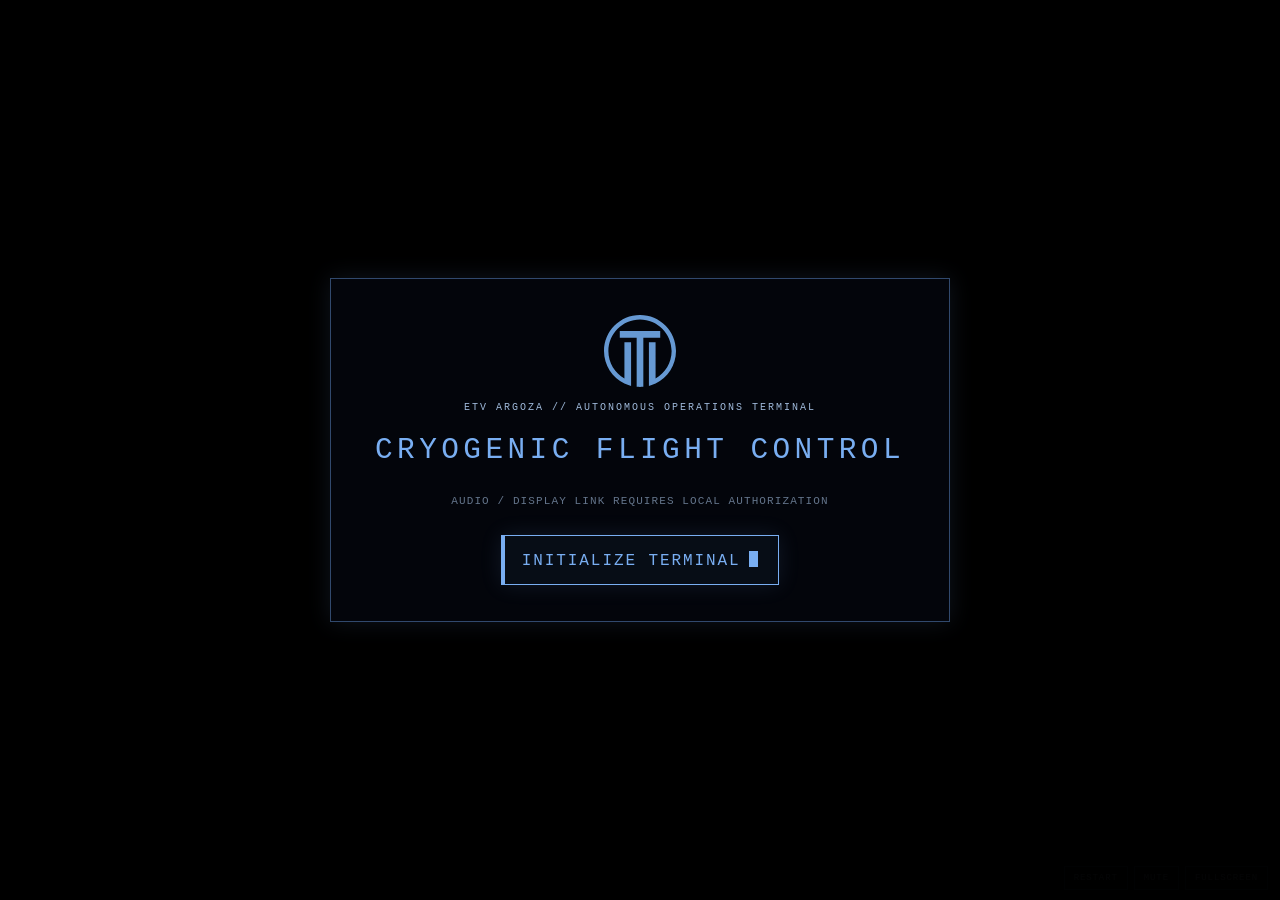
==== cryo/index.html @ c67bf039 "Add files via upload" ====
<!doctype html>
<html lang="en">
<head>
  <meta charset="utf-8">
  <meta name="viewport" content="width=device-width,initial-scale=1,viewport-fit=cover">
  <meta name="theme-color" content="#04060c">
  <title>ETV Argoza // Autonomous Directive</title>
  <link rel="stylesheet" href="styles.css">
</head>
<body>
  <main id="cinematic" aria-label="ETV Argoza autonomous ship terminal">
    <section id="rotatePrompt" aria-live="polite">
      <div class="rotate-symbol" aria-hidden="true">[ ↻ ]</div>
      <p>ORIENTATION FAULT</p>
      <strong>ROTATE DEVICE TO LANDSCAPE</strong>
    </section>

    <section id="initialize" class="overlay">
      <div class="init-frame">
        <img src="../assets/img/ellison-tanaka-logo.svg" alt="" aria-hidden="true">
        <p class="system-label">ETV ARGOZA // AUTONOMOUS OPERATIONS TERMINAL</p>
        <h1>CRYOGENIC FLIGHT CONTROL</h1>
        <p class="init-status">AUDIO / DISPLAY LINK REQUIRES LOCAL AUTHORIZATION</p>
        <button id="startButton" type="button">INITIALIZE TERMINAL<span class="button-cursor" aria-hidden="true"></span></button>
      </div>
    </section>

    <section id="terminal" class="terminal is-dormant" aria-live="polite" aria-atomic="false">
      <div class="scanlines" aria-hidden="true"></div>
      <div class="noise" aria-hidden="true"></div>
      <div class="sweep" aria-hidden="true"></div>
      <div class="glitch-bar" aria-hidden="true"></div>

      <header class="terminal-header" aria-hidden="true">
        <div>
          <b>ETV ARGOZA</b>
          <span>AUTONOMOUS FLIGHT SYSTEM</span>
        </div>
        <div class="header-center">ETCS // NAV–CRYO LINK</div>
        <div class="header-right">
          <span id="shipClock">--:--:--</span>
          <i>LINK STABLE</i>
        </div>
      </header>

      <div class="terminal-body">
        <aside class="diagnostics" aria-hidden="true">
          <div class="diag-section">
            <span>CORE</span><b>1332 K</b>
            <span>EXT</span><b>−179.6 C</b>
          </div>
          <div class="diag-section">
            <span>PWR BUS</span><div class="meter"><i style="width:84%"></i></div>
            <span>LIFE SUP</span><div class="meter"><i style="width:91%"></i></div>
            <span>CRYO</span><div class="meter"><i style="width:76%"></i></div>
          </div>
          <div class="diag-section diagnostic-code">NAV 07A<br>FLT 003<br>COM PRI<br>CRY 007</div>
        </aside>

        <section id="output" class="output" aria-label="Ship computer output"></section>
      </div>

      <footer class="terminal-footer" aria-hidden="true">
        <span>SYS VER 6.7.1</span>
        <span id="footerState">AUTONOMOUS STANDBY</span>
        <span>30 AUG 2122</span>
      </footer>
    </section>

    <nav id="controls" aria-label="Playback controls">
      <button id="restartButton" type="button">RESTART</button>
      <button id="muteButton" type="button" aria-pressed="false">MUTE</button>
      <button id="fullscreenButton" type="button">FULLSCREEN</button>
    </nav>
  </main>
  <script src="script.js"></script>
</body>
</html>
---- cryo/styles.css ----
:root {
  /* Exact ETV Argoza tokens from css/themes/argoza.css. */
  --bg: #04060c;
  --panel: #090e18;
  --panel2: #101c2e;
  --line: #31496d;
  --accent: #79aef2;
  --accent-soft: #9fb9da;
  --text: #e3ecf8;
  --shadow: 0 0 22px rgba(121, 174, 242, .12);
  --black: #000;
}

* { box-sizing: border-box; }
html, body { width: 100%; height: 100%; margin: 0; overflow: hidden; background: #000; }
body { color: var(--text); font-family: "Courier New", ui-monospace, monospace; }
button { font: inherit; }

#cinematic {
  position: fixed;
  inset: 0;
  display: grid;
  place-items: center;
  background: #000;
  isolation: isolate;
}

.terminal {
  position: relative;
  width: min(100vw, 177.7778vh);
  height: min(100vh, 56.25vw);
  min-width: 740px;
  min-height: 416px;
  overflow: hidden;
  display: grid;
  grid-template-rows: auto 1fr auto;
  color: var(--text);
  background:
    radial-gradient(ellipse at 54% 42%, rgba(121, 174, 242, .095), transparent 48%),
    linear-gradient(120deg, rgba(16, 28, 46, .48), rgba(4, 6, 12, .94) 34%, #02040a 100%);
  border: 1px solid #17253a;
  box-shadow: inset 0 0 100px rgba(0, 0, 0, .76), 0 0 50px rgba(121, 174, 242, .06);
  text-shadow: 0 0 4px rgba(121, 174, 242, .42);
  transition: opacity 2.2s ease, filter 2.2s ease;
}

.terminal.is-dormant { opacity: .06; filter: brightness(.22); }
.terminal.blackout { opacity: 0; filter: brightness(0); }
.terminal.flash { animation: terminalFlash .22s steps(2, end); }
.terminal.glitching .glitch-bar { animation: glitchPass .18s steps(3, end); }

.terminal-header,
.terminal-footer {
  position: relative;
  z-index: 4;
  display: grid;
  align-items: center;
  border-color: var(--line);
  color: var(--accent-soft);
  background: rgba(9, 14, 24, .88);
  letter-spacing: .12em;
}

.terminal-header {
  grid-template-columns: 1fr auto 1fr;
  min-height: 64px;
  padding: 10px 20px;
  border-bottom: 1px solid var(--line);
  font-size: clamp(8px, .82vw, 13px);
}

.terminal-header div:first-child { display: grid; gap: 4px; }
.terminal-header b { color: var(--accent); font-size: 1.35em; letter-spacing: .17em; }
.header-center { padding: 8px 20px; border-inline: 1px solid var(--line); opacity: .7; }
.header-right { display: grid; justify-items: end; gap: 4px; }
.header-right i { color: var(--accent); font-style: normal; font-size: .84em; }

.terminal-body { position: relative; z-index: 3; display: grid; grid-template-columns: 152px 1fr; min-height: 0; }

.diagnostics {
  display: grid;
  align-content: start;
  gap: 13px;
  padding: 18px 15px;
  border-right: 1px solid var(--line);
  color: var(--accent-soft);
  background: rgba(9, 14, 24, .55);
  font-size: clamp(8px, .72vw, 11px);
  letter-spacing: .08em;
}

.diag-section { display: grid; grid-template-columns: 1fr auto; gap: 6px 8px; padding-bottom: 13px; border-bottom: 1px solid rgba(49, 73, 109, .7); }
.diag-section b { color: var(--accent); font-weight: normal; }
.diagnostic-code { grid-template-columns: 1fr; line-height: 1.75; color: rgba(159, 185, 218, .62); }
.meter { width: 58px; height: 6px; padding: 1px; border: 1px solid var(--line); }
.meter i { display: block; height: 100%; background: var(--accent); box-shadow: 0 0 7px rgba(121, 174, 242, .45); }

.output {
  min-height: 0;
  overflow: hidden;
  padding: clamp(18px, 2.25vw, 38px) clamp(24px, 3.8vw, 66px);
  font-size: clamp(12px, 1.16vw, 20px);
  line-height: 1.34;
  letter-spacing: .035em;
}

.line { min-height: 1.34em; white-space: pre-wrap; }
.line + .line { margin-top: .06em; }
.line.blank { height: .72em; }
.line.dim { color: var(--accent-soft); opacity: .76; }
.line.accent { color: var(--accent); }
.line.alert { color: var(--accent); letter-spacing: .11em; font-size: 1.12em; }
.line.critical { color: var(--text); letter-spacing: .085em; text-shadow: 0 0 5px rgba(227, 236, 248, .6), 0 0 13px rgba(121, 174, 242, .32); }
.line.person-name { margin-top: .46em; color: var(--accent); letter-spacing: .08em; }
.line.person-role { color: var(--accent-soft); font-size: .88em; }

.cursor {
  display: inline-block;
  width: .62em;
  height: 1.05em;
  margin-left: .08em;
  vertical-align: -.13em;
  background: var(--accent);
  box-shadow: 0 0 8px rgba(121, 174, 242, .62);
  animation: cursorBlink .82s steps(1, end) infinite;
}

.countdown-block { margin-top: 1em; padding: 18px 20px; border-block: 1px solid var(--line); background: rgba(16, 28, 46, .33); }
.countdown-label { color: var(--accent-soft); letter-spacing: .16em; font-size: .88em; }
.countdown-value { min-height: 1.4em; margin-top: .35em; color: var(--text); font-size: 1.68em; letter-spacing: .06em; text-shadow: 0 0 6px rgba(227, 236, 248, .6), 0 0 15px rgba(121, 174, 242, .32); }
.count-field { display: inline-block; }
.count-separator { color: var(--line); padding-inline: .25em; }

.sting {
  display: grid;
  place-items: center;
  min-height: 100%;
  text-align: center;
}
.sting img { width: clamp(56px, 7vw, 112px); filter: invert(72%) sepia(25%) saturate(1112%) hue-rotate(178deg) brightness(102%); opacity: .72; }
.sting p { margin: 1.5em 0 0; color: var(--accent-soft); font-size: 1.12em; letter-spacing: .22em; }

.terminal-footer {
  grid-template-columns: 1fr 1fr 1fr;
  min-height: 34px;
  padding: 7px 20px;
  border-top: 1px solid var(--line);
  font-size: clamp(7px, .67vw, 10px);
}
.terminal-footer span:nth-child(2) { text-align: center; color: var(--accent); }
.terminal-footer span:last-child { text-align: right; }

.overlay {
  position: fixed;
  inset: 0;
  z-index: 30;
  display: grid;
  place-items: center;
  background: rgba(0, 0, 0, .86);
  transition: opacity .7s ease, visibility .7s;
}
.overlay.hidden { opacity: 0; visibility: hidden; pointer-events: none; }
.init-frame { width: min(620px, 88vw); padding: 36px; border: 1px solid var(--line); background: rgba(4, 6, 12, .94); text-align: center; box-shadow: var(--shadow); }
.init-frame img { width: 72px; filter: invert(72%) sepia(25%) saturate(1112%) hue-rotate(178deg) brightness(102%); opacity: .82; }
.system-label { color: var(--accent-soft); font-size: 10px; letter-spacing: .2em; }
.init-frame h1 { margin: 20px 0 8px; color: var(--accent); font-size: clamp(18px, 2.3vw, 30px); font-weight: normal; letter-spacing: .15em; }
.init-status { margin: 28px 0; color: rgba(159, 185, 218, .62); font-size: 11px; letter-spacing: .1em; }
.init-frame button {
  min-height: 50px;
  padding: 12px 20px;
  border: 1px solid var(--accent);
  color: var(--accent);
  background: rgba(9, 14, 24, .88);
  letter-spacing: .12em;
  cursor: pointer;
  box-shadow: inset 3px 0 var(--accent), var(--shadow);
}
.init-frame button:hover, .init-frame button:focus-visible { color: var(--bg); background: var(--accent); outline: none; }
.button-cursor { display: inline-block; width: .55em; height: 1em; margin-left: .55em; vertical-align: -.15em; background: currentColor; animation: cursorBlink .82s steps(1, end) infinite; }

#controls { position: fixed; right: max(12px, env(safe-area-inset-right)); bottom: max(10px, env(safe-area-inset-bottom)); z-index: 20; display: flex; gap: 6px; opacity: .18; transition: opacity .25s; }
#controls:hover, #controls:focus-within { opacity: .82; }
#controls button { padding: 6px 9px; border: 1px solid var(--line); color: var(--accent-soft); background: rgba(4, 6, 12, .82); font-size: 9px; letter-spacing: .1em; cursor: pointer; }

#rotatePrompt { display: none; }

.scanlines, .noise, .sweep, .glitch-bar { position: absolute; inset: 0; z-index: 8; pointer-events: none; }
.scanlines { background: repeating-linear-gradient(to bottom, rgba(255,255,255,.024) 0 1px, rgba(0,0,0,.14) 2px 4px); mix-blend-mode: screen; opacity: .5; }
.noise { z-index: 7; opacity: .028; background: radial-gradient(circle, rgba(255,255,255,.8) 0 1px, transparent 1px); background-size: 5px 5px; animation: noiseShift .22s steps(2, end) infinite; }
.sweep { z-index: 6; top: -18%; height: 12%; background: linear-gradient(transparent, rgba(121,174,242,.035), transparent); animation: sweep 8s linear infinite; }
.glitch-bar { inset: auto 0 40%; height: 1.5%; opacity: 0; background: rgba(121,174,242,.14); box-shadow: 0 0 12px rgba(121,174,242,.34); }

@keyframes cursorBlink { 0%, 48% { opacity: 1; } 49%, 100% { opacity: 0; } }
@keyframes noiseShift { 0% { transform: translate(0); } 33% { transform: translate(1px,-1px); } 66% { transform: translate(-1px,1px); } }
@keyframes sweep { from { transform: translateY(-20vh); } to { transform: translateY(130vh); } }
@keyframes terminalFlash { 0%,100% { filter: brightness(1); } 45% { filter: brightness(1.45); } }
@keyframes glitchPass { 0% { opacity: 0; transform: translateY(-20vh) skewX(0); } 35% { opacity: .8; transform: translateY(18vh) skewX(8deg); } 70% { opacity: .45; transform: translateY(-9vh) skewX(-6deg); } 100% { opacity: 0; transform: translateY(26vh); } }

@media (orientation: portrait) and (max-width: 900px) {
  #rotatePrompt { position: fixed; inset: 0; z-index: 100; display: grid; place-content: center; gap: 10px; padding: 32px; background: var(--bg); color: var(--accent-soft); text-align: center; letter-spacing: .12em; }
  #rotatePrompt p { margin: 0; color: var(--accent); }
  #rotatePrompt strong { font-size: 12px; font-weight: normal; }
  .rotate-symbol { margin-bottom: 16px; color: var(--accent); font-size: 36px; }
}

@media (max-height: 540px) {
  .terminal { min-width: 0; min-height: 0; width: 100vw; height: 100vh; }
  .terminal-header { min-height: 44px; padding-block: 6px; }
  .terminal-footer { min-height: 25px; padding-block: 4px; }
  .terminal-body { grid-template-columns: 112px 1fr; }
  .diagnostics { padding: 10px; gap: 8px; }
  .diag-section { padding-bottom: 8px; }
  .output { padding-block: 12px; font-size: clamp(10px, 2.15vh, 15px); line-height: 1.24; }
  .line { min-height: 1.24em; }
  .countdown-block { padding-block: 10px; }
}

@media (prefers-reduced-motion: reduce) {
  .noise, .sweep { animation: none; }
}
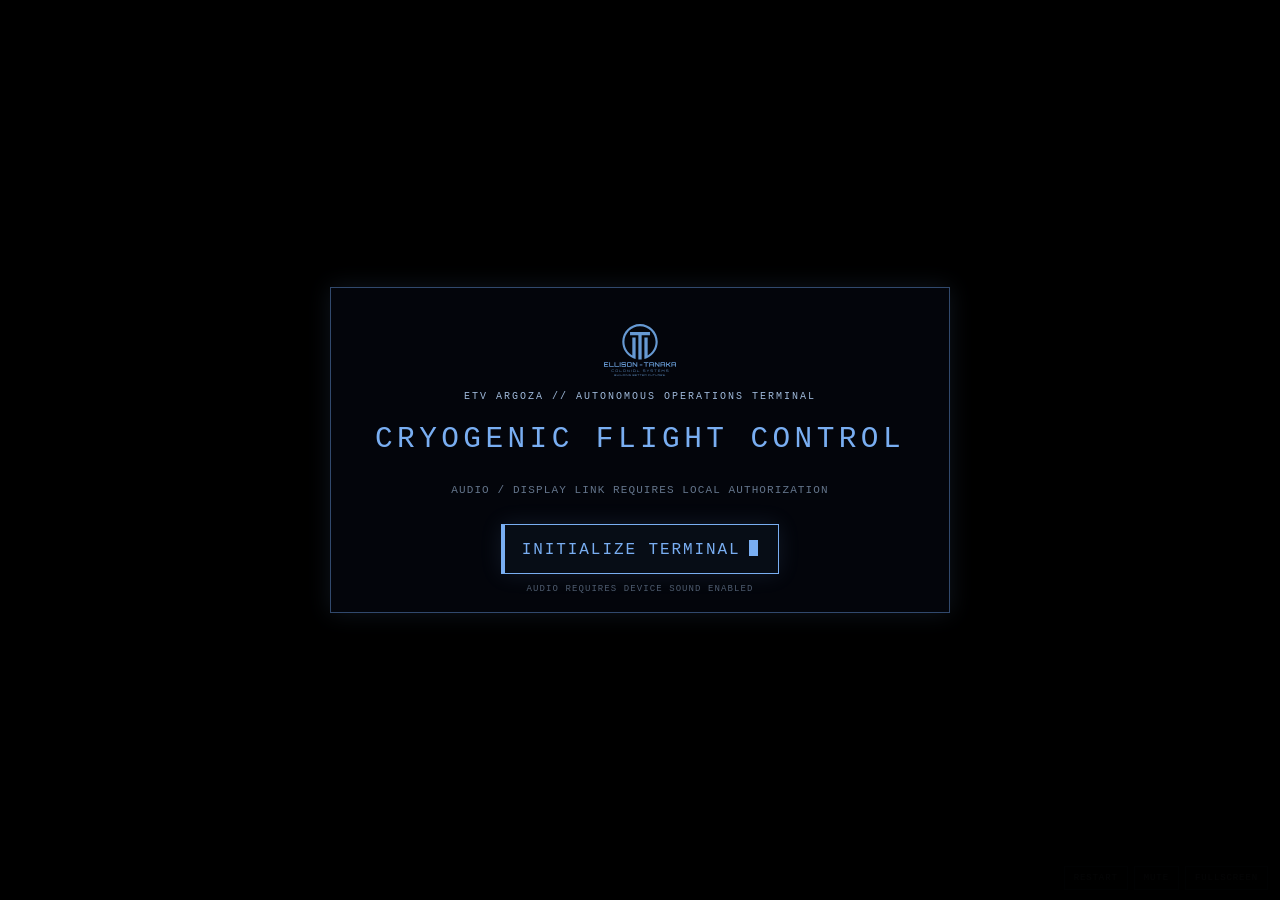
==== commit 0f274826: "Initial ETOS Upload" ====
--- a/cryo/index.html
+++ b/cryo/index.html
@@ -17,11 +17,12 @@
 
     <section id="initialize" class="overlay">
       <div class="init-frame">
-        <img src="../assets/img/ellison-tanaka-logo.svg" alt="" aria-hidden="true">
+        <img src="assets/img/ellison-tanaka-logo.svg" alt="" aria-hidden="true">
         <p class="system-label">ETV ARGOZA // AUTONOMOUS OPERATIONS TERMINAL</p>
         <h1>CRYOGENIC FLIGHT CONTROL</h1>
         <p class="init-status">AUDIO / DISPLAY LINK REQUIRES LOCAL AUTHORIZATION</p>
         <button id="startButton" type="button">INITIALIZE TERMINAL<span class="button-cursor" aria-hidden="true"></span></button>
+        <p class="audio-note">AUDIO REQUIRES DEVICE SOUND ENABLED</p>
       </div>
     </section>
 
--- a/cryo/styles.css
+++ b/cryo/styles.css
@@ -13,6 +13,13 @@
 
 * { box-sizing: border-box; }
 html, body { width: 100%; height: 100%; margin: 0; overflow: hidden; background: #000; }
+html,
+body,
+#cinematic,
+.terminal {
+  -webkit-text-size-adjust: none;
+  text-size-adjust: none;
+}
 body { color: var(--text); font-family: "Courier New", ui-monospace, monospace; }
 button { font: inherit; }
 
@@ -24,6 +31,18 @@
   background: #000;
   isolation: isolate;
 }
+
+#cinematic.mobile-locked { place-items: stretch; }
+#cinematic.mobile-locked .terminal {
+  width: 100%;
+  height: 100%;
+  min-width: 0;
+  min-height: 0;
+  max-width: none;
+  max-height: none;
+}
+#cinematic.mobile-locked .terminal-body { min-height: 0; overflow: hidden; }
+#cinematic.mobile-locked .output { height: 100%; max-height: 100%; }
 
 .terminal {
   position: relative;
@@ -104,6 +123,13 @@
   letter-spacing: .035em;
 }
 
+.output.personnel-screen {
+  display: flex;
+  flex-direction: column;
+  justify-content: center;
+  padding-bottom: clamp(30px, 7vh, 72px);
+}
+
 .line { min-height: 1.34em; white-space: pre-wrap; }
 .line + .line { margin-top: .06em; }
 .line.blank { height: .72em; }
@@ -165,6 +191,7 @@
 .system-label { color: var(--accent-soft); font-size: 10px; letter-spacing: .2em; }
 .init-frame h1 { margin: 20px 0 8px; color: var(--accent); font-size: clamp(18px, 2.3vw, 30px); font-weight: normal; letter-spacing: .15em; }
 .init-status { margin: 28px 0; color: rgba(159, 185, 218, .62); font-size: 11px; letter-spacing: .1em; }
+.audio-note { margin: 10px 0 -18px; color: var(--accent-soft); opacity: .48; font-size: 9px; letter-spacing: .12em; }
 .init-frame button {
   min-height: 50px;
   padding: 12px 20px;
@@ -204,13 +231,14 @@
 }
 
 @media (max-height: 540px) {
-  .terminal { min-width: 0; min-height: 0; width: 100vw; height: 100vh; }
-  .terminal-header { min-height: 44px; padding-block: 6px; }
-  .terminal-footer { min-height: 25px; padding-block: 4px; }
+  .terminal { min-width: 0; min-height: 0; width: 100vw; height: 100svh; }
+  .terminal-header { min-height: 44px; padding-block: 6px; font-size: 10px; }
+  .terminal-footer { min-height: 25px; padding-block: 4px; font-size: 8px; }
   .terminal-body { grid-template-columns: 112px 1fr; }
-  .diagnostics { padding: 10px; gap: 8px; }
+  .diagnostics { padding: 10px; gap: 8px; font-size: 9px; }
   .diag-section { padding-bottom: 8px; }
-  .output { padding-block: 12px; font-size: clamp(10px, 2.15vh, 15px); line-height: 1.24; }
+  .output { padding: 12px 24px 20px; font-size: 14px; line-height: 1.24; }
+  .output.personnel-screen { padding-top: 8px; padding-bottom: 32px; }
   .line { min-height: 1.24em; }
   .countdown-block { padding-block: 10px; }
 }
